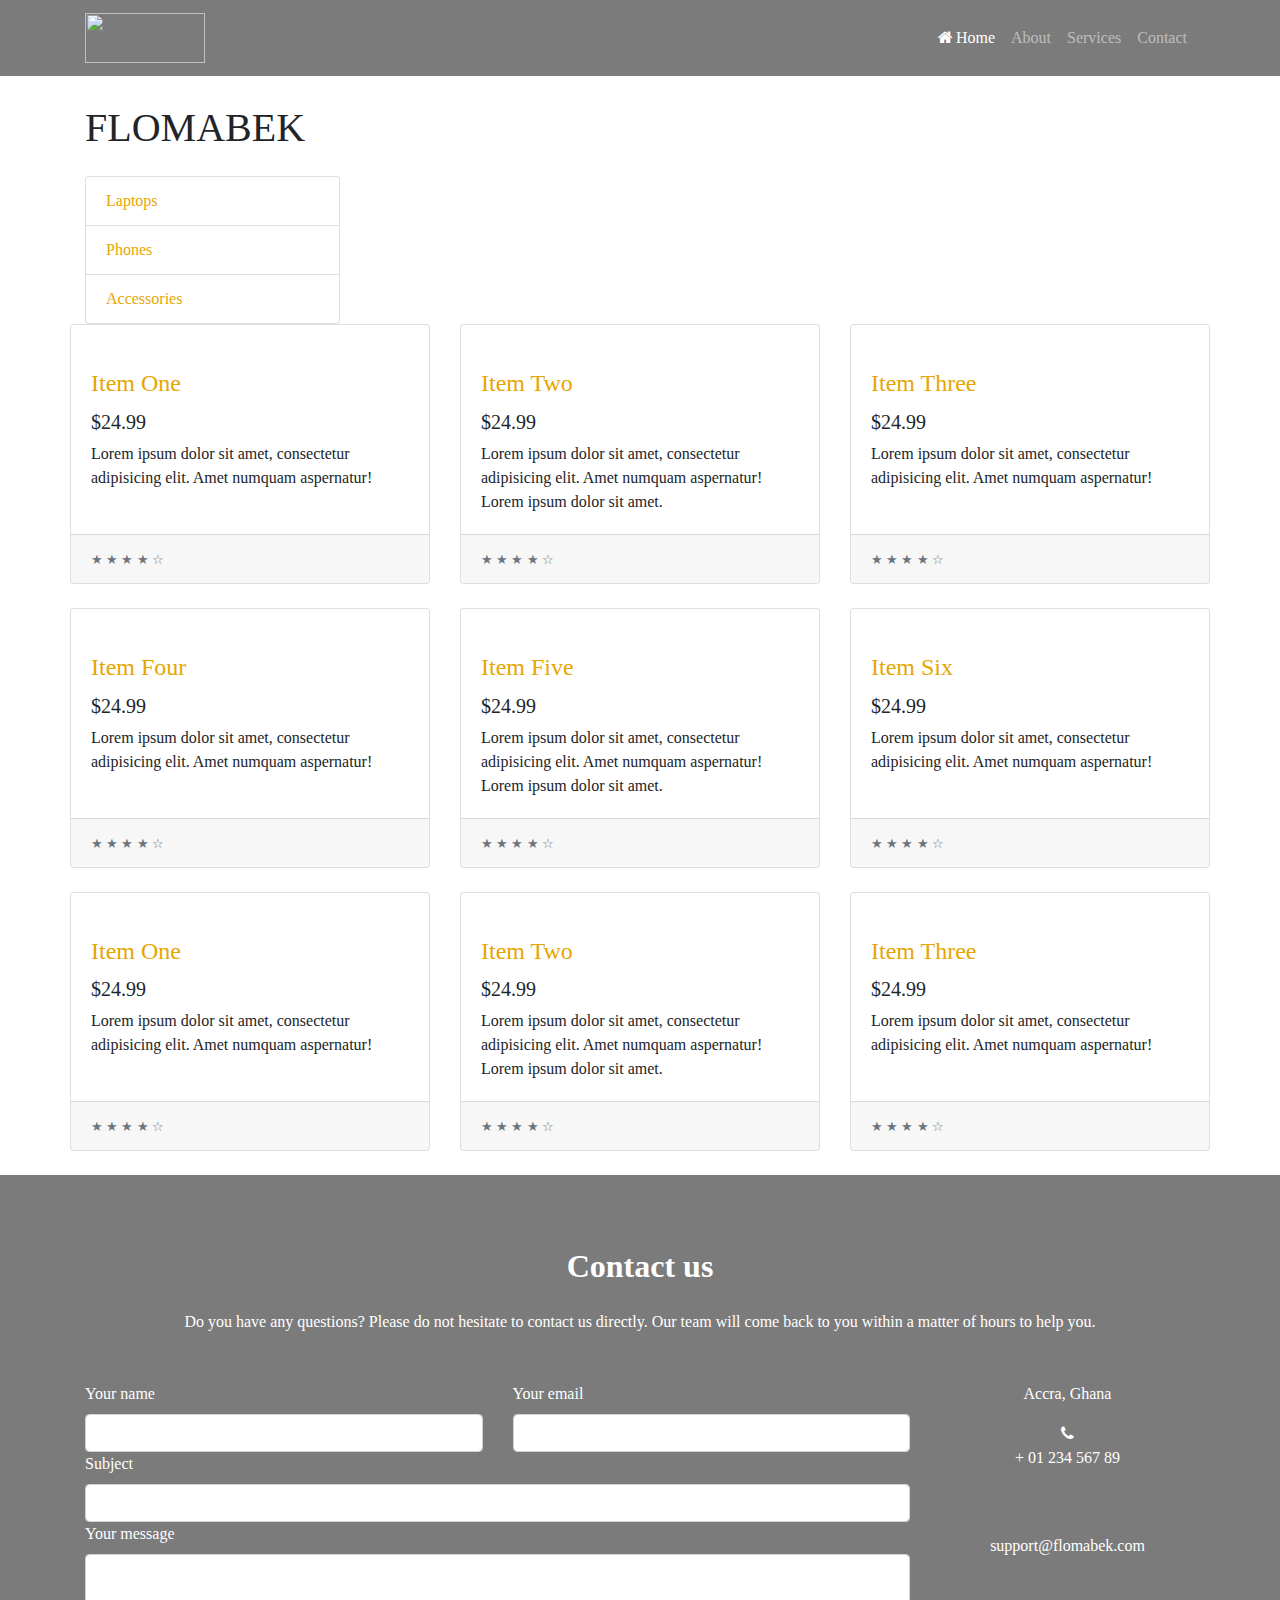
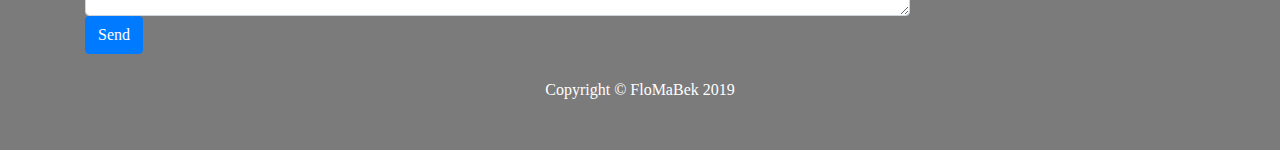
==== accessories.html @ 178f118e "almost done yayyy!" ====
<!DOCTYPE html>
<html lang="en">

<head>

  <meta charset="utf-8">
  <meta name="viewport" content="width=device-width, initial-scale=1, shrink-to-fit=no">
  <meta name="description" content="">
  <meta name="author" content="">

  <title>Shop Homepage - FloMaBek</title>
  <link href="icon.png" rel="icon">

  <!-- Bootstrap core CSS -->
  <link href="vendor/bootstrap/css/bootstrap.min.css" rel="stylesheet">

  <!-- Custom styles for this template -->
  <link href="css/shop-homepage.css" rel="stylesheet">

  <link rel="stylesheet" href="https://cdnjs.cloudflare.com/ajax/libs/font-awesome/4.7.0/css/font-awesome.min.css">s

</head>

<body>

  <!-- Navigation -->
  <nav class="navbar navbar-expand-lg navbar-dark bg-custom fixed-top">
    <div class="container">
      <a class="navbar-brand js-scroll-trigger" href="#page-top"><img src="icon.png" style="height: 50px; width: 120px;"></a>
       

      <button class="navbar-toggler" type="button" data-toggle="collapse" data-target="#navbarResponsive" aria-controls="navbarResponsive" aria-expanded="false" aria-label="Toggle navigation">
        <span class="navbar-toggler-icon"></span>
      </button>
      <div class="collapse navbar-collapse" id="navbarResponsive">
        <ul class="navbar-nav ml-auto">
          <li class="nav-item active">
            <a class="nav-link" href="index.html"><i class="fa fa-fw fa-home"></i>Home
              <span class="sr-only">(current)</span>
            </a>
          </li>
          <li class="nav-item">
            <a class="nav-link" href="#">About</a>
          </li>
          <li class="nav-item">
            <a class="nav-link" href="#">Services</a>
          </li>
          <li class="nav-item">
            <a class="nav-link" href="#">Contact</a>
          </li>
        </ul>
      </div>
    </div>
  </nav>

  <!-- Page Content -->
  <div class="container">

    <div class="row">

      <div class="col-lg-3">

        <h1 class="my-4"> FLOMABEK</h1>
        <div class="list-group">
          <a href="laptops.html" class="list-group-item">Laptops</a>
          <a href="phones.html" class="list-group-item">Phones</a>
          <a href="accessories.html" class="list-group-item">Accessories</a>
        </div>

      </div>
      <!-- /.col-lg-3 -->


        <div class="row">

          <div class="col-lg-4 col-md-6 mb-4">
            <div class="card h-100">
              <a href="#"><img class="card-img-top" src="http://placehold.it/700x400" alt=""></a>
              <div class="card-body">
                <h4 class="card-title">
                  <a href="#">Item One</a>
                </h4>
                <h5>$24.99</h5>
                <p class="card-text">Lorem ipsum dolor sit amet, consectetur adipisicing elit. Amet numquam aspernatur!</p>
              </div>
              <div class="card-footer">
                <small class="text-muted">&#9733; &#9733; &#9733; &#9733; &#9734;</small>
              </div>
            </div>
          </div>

          <div class="col-lg-4 col-md-6 mb-4">
            <div class="card h-100">
              <a href="#"><img class="card-img-top" src="http://placehold.it/700x400" alt=""></a>
              <div class="card-body">
                <h4 class="card-title">
                  <a href="#">Item Two</a>
                </h4>
                <h5>$24.99</h5>
                <p class="card-text">Lorem ipsum dolor sit amet, consectetur adipisicing elit. Amet numquam aspernatur! Lorem ipsum dolor sit amet.</p>
              </div>
              <div class="card-footer">
                <small class="text-muted">&#9733; &#9733; &#9733; &#9733; &#9734;</small>
              </div>
            </div>
          </div>

          <div class="col-lg-4 col-md-6 mb-4">
            <div class="card h-100">
              <a href="#"><img class="card-img-top" src="http://placehold.it/700x400" alt=""></a>
              <div class="card-body">
                <h4 class="card-title">
                  <a href="#">Item Three</a>
                </h4>
                <h5>$24.99</h5>
                <p class="card-text">Lorem ipsum dolor sit amet, consectetur adipisicing elit. Amet numquam aspernatur!</p>
              </div>
              <div class="card-footer">
                <small class="text-muted">&#9733; &#9733; &#9733; &#9733; &#9734;</small>
              </div>
            </div>
          </div>

          <div class="col-lg-4 col-md-6 mb-4">
            <div class="card h-100">
              <a href="#"><img class="card-img-top" src="http://placehold.it/700x400" alt=""></a>
              <div class="card-body">
                <h4 class="card-title">
                  <a href="#">Item Four</a>
                </h4>
                <h5>$24.99</h5>
                <p class="card-text">Lorem ipsum dolor sit amet, consectetur adipisicing elit. Amet numquam aspernatur!</p>
              </div>
              <div class="card-footer">
                <small class="text-muted">&#9733; &#9733; &#9733; &#9733; &#9734;</small>
              </div>
            </div>
          </div>

          <div class="col-lg-4 col-md-6 mb-4">
            <div class="card h-100">
              <a href="#"><img class="card-img-top" src="http://placehold.it/700x400" alt=""></a>
              <div class="card-body">
                <h4 class="card-title">
                  <a href="#">Item Five</a>
                </h4>
                <h5>$24.99</h5>
                <p class="card-text">Lorem ipsum dolor sit amet, consectetur adipisicing elit. Amet numquam aspernatur! Lorem ipsum dolor sit amet.</p>
              </div>
              <div class="card-footer">
                <small class="text-muted">&#9733; &#9733; &#9733; &#9733; &#9734;</small>
              </div>
            </div>
          </div>

          <div class="col-lg-4 col-md-6 mb-4">
            <div class="card h-100">
              <a href="#"><img class="card-img-top" src="http://placehold.it/700x400" alt=""></a>
              <div class="card-body">
                <h4 class="card-title">
                  <a href="#">Item Six</a>
                </h4>
                <h5>$24.99</h5>
                <p class="card-text">Lorem ipsum dolor sit amet, consectetur adipisicing elit. Amet numquam aspernatur!</p>
              </div>
              <div class="card-footer">
                <small class="text-muted">&#9733; &#9733; &#9733; &#9733; &#9734;</small>
              </div>
            </div>
          </div>

          <div class="col-lg-4 col-md-6 mb-4">
            <div class="card h-100">
              <a href="#"><img class="card-img-top" src="http://placehold.it/700x400" alt=""></a>
              <div class="card-body">
                <h4 class="card-title">
                  <a href="#">Item One</a>
                </h4>
                <h5>$24.99</h5>
                <p class="card-text">Lorem ipsum dolor sit amet, consectetur adipisicing elit. Amet numquam aspernatur!</p>
              </div>
              <div class="card-footer">
                <small class="text-muted">&#9733; &#9733; &#9733; &#9733; &#9734;</small>
              </div>
            </div>
          </div>

          <div class="col-lg-4 col-md-6 mb-4">
            <div class="card h-100">
              <a href="#"><img class="card-img-top" src="http://placehold.it/700x400" alt=""></a>
              <div class="card-body">
                <h4 class="card-title">
                  <a href="#">Item Two</a>
                </h4>
                <h5>$24.99</h5>
                <p class="card-text">Lorem ipsum dolor sit amet, consectetur adipisicing elit. Amet numquam aspernatur! Lorem ipsum dolor sit amet.</p>
              </div>
              <div class="card-footer">
                <small class="text-muted">&#9733; &#9733; &#9733; &#9733; &#9734;</small>
              </div>
            </div>
          </div>

          <div class="col-lg-4 col-md-6 mb-4">
            <div class="card h-100">
              <a href="#"><img class="card-img-top" src="http://placehold.it/700x400" alt=""></a>
              <div class="card-body">
                <h4 class="card-title">
                  <a href="#">Item Three</a>
                </h4>
                <h5>$24.99</h5>
                <p class="card-text">Lorem ipsum dolor sit amet, consectetur adipisicing elit. Amet numquam aspernatur!</p>
              </div>
              <div class="card-footer">
                <small class="text-muted">&#9733; &#9733; &#9733; &#9733; &#9734;</small>
              </div>
            </div>
          </div>


        </div>
        <!-- /.row -->

      </div>
      <!-- /.col-lg-9 -->

    </div>
    <!-- /.row -->

  </div>
  <!-- /.container -->

  <!-- Footer -->
  <footer class="py-5 bg-custom">
    <div class="container">
      <!--Section: Contact v.2-->
      <section class="mb-4" style="color: #FFFFFF">

          <!--Section heading-->
          <h2 class="h1-responsive font-weight-bold text-center my-4">Contact us</h2>
          <!--Section description-->
          <p class="text-center w-responsive mx-auto mb-5">Do you have any questions? Please do not hesitate to contact us directly. Our team will come back to you within a matter of hours to help you.</p>

          <div class="row">

              <!--Grid column-->
              <div class="col-md-9 mb-md-0 mb-5">
                  <form id="contact-form" name="contact-form" action="mail.php" method="POST">

                      <!--Grid row-->
                      <div class="row">

                          <!--Grid column-->
                          <div class="col-md-6">
                              <div class="md-form mb-0">
                                  <label for="name" class="">Your name</label>
                                  <input type="text" id="name" name="name" class="form-control">
                              </div>
                          </div>
                          <!--Grid column-->

                          <!--Grid column-->
                          <div class="col-md-6">
                              <div class="md-form mb-0">
                                  <label for="email" class="">Your email</label>
                                  <input type="text" id="email" name="email" class="form-control">
                              </div>
                          </div>
                          <!--Grid column-->

                      </div>
                      <!--Grid row-->

                      <!--Grid row-->
                      <div class="row">
                          <div class="col-md-12">
                              <div class="md-form mb-0">
                                  <label for="subject" class="">Subject</label>
                                  <input type="text" id="subject" name="subject" class="form-control">
                                  
                              </div>
                          </div>
                      </div>
                      <!--Grid row-->

                      <!--Grid row-->
                      <div class="row">

                          <!--Grid column-->
                          <div class="col-md-12">

                              <div class="md-form">
                                  <label for="message">Your message</label>
                                  <textarea type="text" id="message" name="message" rows="2" class="form-control md-textarea"></textarea>                                 
                              </div>

                          </div>
                      </div>
                      <!--Grid row-->

                  </form>

                  <div class="text-center text-md-left">
                      <a class="btn btn-primary" onclick="document.getElementById('contact-form').submit();">Send</a>
                  </div>
                  <div class="status"></div>
              </div>
              <!--Grid column-->

              <!--Grid column-->
              <div class="col-md-3 text-center">
                  <ul class="list-unstyled mb-0">
                      <li><i class="fas fa-map-marker-alt fa-2x"></i>
                          <p>Accra, Ghana</p>
                      </li>

                      <li><i class= "fa fa-phone"></i>
                          <p>+ 01 234 567 89</p>
                      </li>

                      <li><i class="fas fa-envelope mt-4 fa-2x"></i>
                          <p>support@flomabek.com</p>
                      </li>
                  </ul>
              </div>
              <!--Grid column-->

          </div>

      </section>
<!--Section: Contact v.2-->
      <p class="m-0 text-center text-white">Copyright &copy; FloMaBek 2019</p>
    </div>
    <!-- /.container -->
  </footer>

  <!-- Bootstrap core JavaScript -->
  <script src="vendor/jquery/jquery.min.js"></script>
  <script src="vendor/bootstrap/js/bootstrap.bundle.min.js"></script>

</body>

</html>
---- css/shop-homepage.css ----
/*!
 * Start Bootstrap - Shop Homepage (https://startbootstrap.com/template-overviews/shop-homepage)
 * Copyright 2013-2019 Start Bootstrap
 * Licensed under MIT (https://github.com/BlackrockDigital/startbootstrap-shop-homepage/blob/master/LICENSE)
 */
body {
  padding-top: 56px;
}


/*change the font style of the body*/
body {
	font-family: 'Architects Daughter';
}

/*change the colour of the navigation bar*/
nav {
background-color: #7B7B7B;
}

/*change the carousel sixe and colour*/
.carousel-control-prev-icon, .carousel-control-next-icon {
    display: inline-block;
    width: 40px;
    height: 40px;
    background-color: #7B7B7B;
}


/*change the colour of the footer*/
footer{
	background-color: #7B7B7B
}


.lr_label {

background-color:#E6A600
}

.carousel-caption {
	color: #E6A600
}

a {
  color: #E6A600;
}
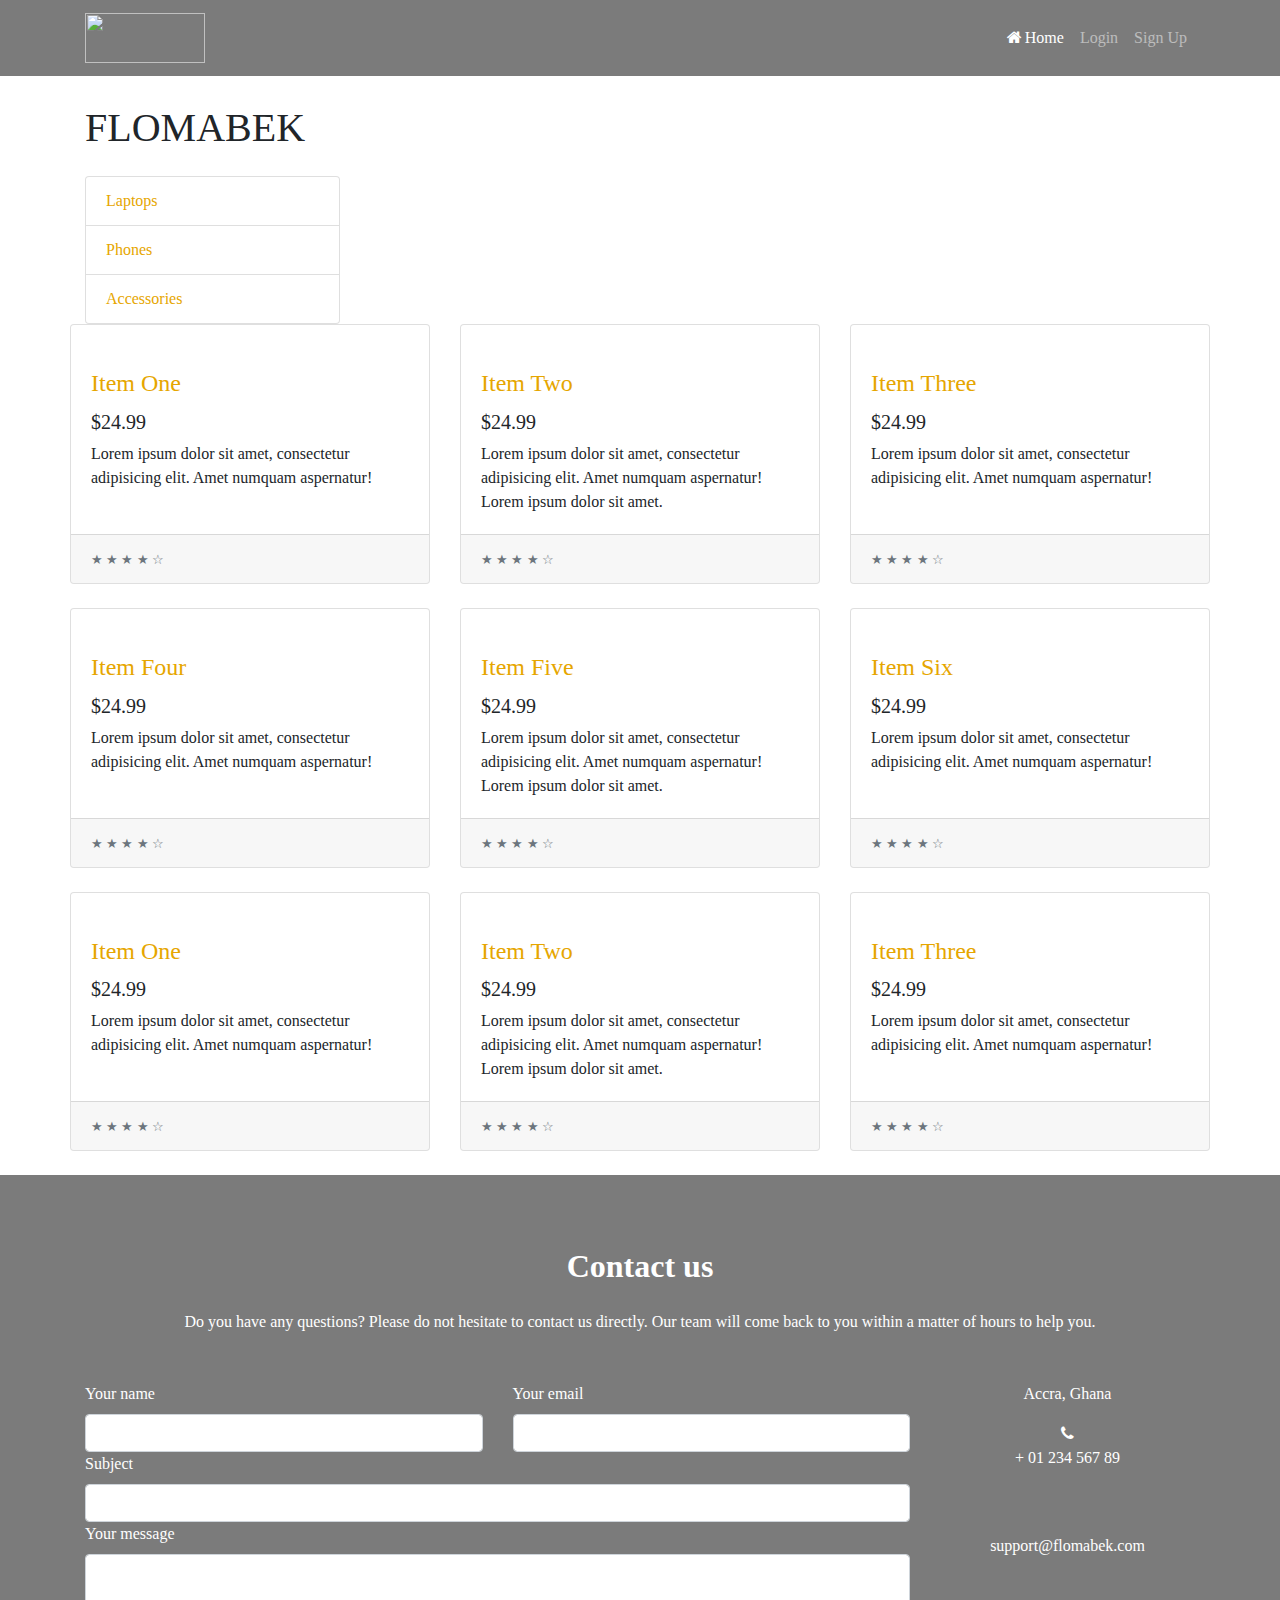
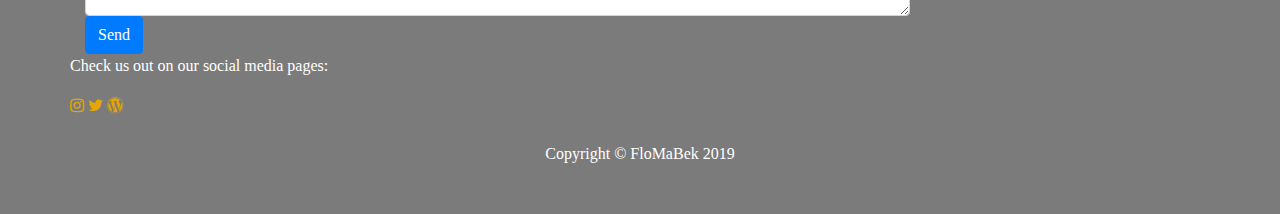
==== commit 140c37be: "." ====
--- a/accessories.html
+++ b/accessories.html
@@ -16,7 +16,7 @@
 
   <!-- Custom styles for this template -->
   <link href="css/shop-homepage.css" rel="stylesheet">
-
+  <script src="https://kit.fontawesome.com/a076d05399.js"></script>
   <link rel="stylesheet" href="https://cdnjs.cloudflare.com/ajax/libs/font-awesome/4.7.0/css/font-awesome.min.css">s
 
 </head>
@@ -40,13 +40,10 @@
             </a>
           </li>
           <li class="nav-item">
-            <a class="nav-link" href="#">About</a>
+            <a class="nav-link" href="login.html">Login</a>
           </li>
           <li class="nav-item">
-            <a class="nav-link" href="#">Services</a>
-          </li>
-          <li class="nav-item">
-            <a class="nav-link" href="#">Contact</a>
+            <a class="nav-link" href="sign_up.html">Sign Up</a>
           </li>
         </ul>
       </div>
@@ -270,6 +267,8 @@
 
                       </div>
                       <!--Grid row-->
+
+
 
                       <!--Grid row-->
                       <div class="row">
@@ -307,6 +306,10 @@
               </div>
               <!--Grid column-->
 
+
+
+
+
               <!--Grid column-->
               <div class="col-md-3 text-center">
                   <ul class="list-unstyled mb-0">
@@ -324,8 +327,15 @@
                   </ul>
               </div>
               <!--Grid column-->
-
-          </div>
+              <div>
+
+                <p style="color: #FFFFFF">Check us out on our social media pages:</p>
+                 <a href="https://www.instagram.com/flomabek/" class="fa fa-instagram"></a>
+                 <a href="https://twitter.com/flomabek1" class="fa fa-twitter"></a>
+                 <a href="https://webtech740744964.wordpress.com/" class="fa fa-wordpress"></a>
+              </div>
+          </div>
+        
 
       </section>
 <!--Section: Contact v.2-->
@@ -335,7 +345,7 @@
   </footer>
 
   <!-- Bootstrap core JavaScript -->
-  <script src="vendor/jquery/jquery.min.js"></script>
+  <script src="vendor/jquery/jquery.min.js"></script> 
   <script src="vendor/bootstrap/js/bootstrap.bundle.min.js"></script>
 
 </body>
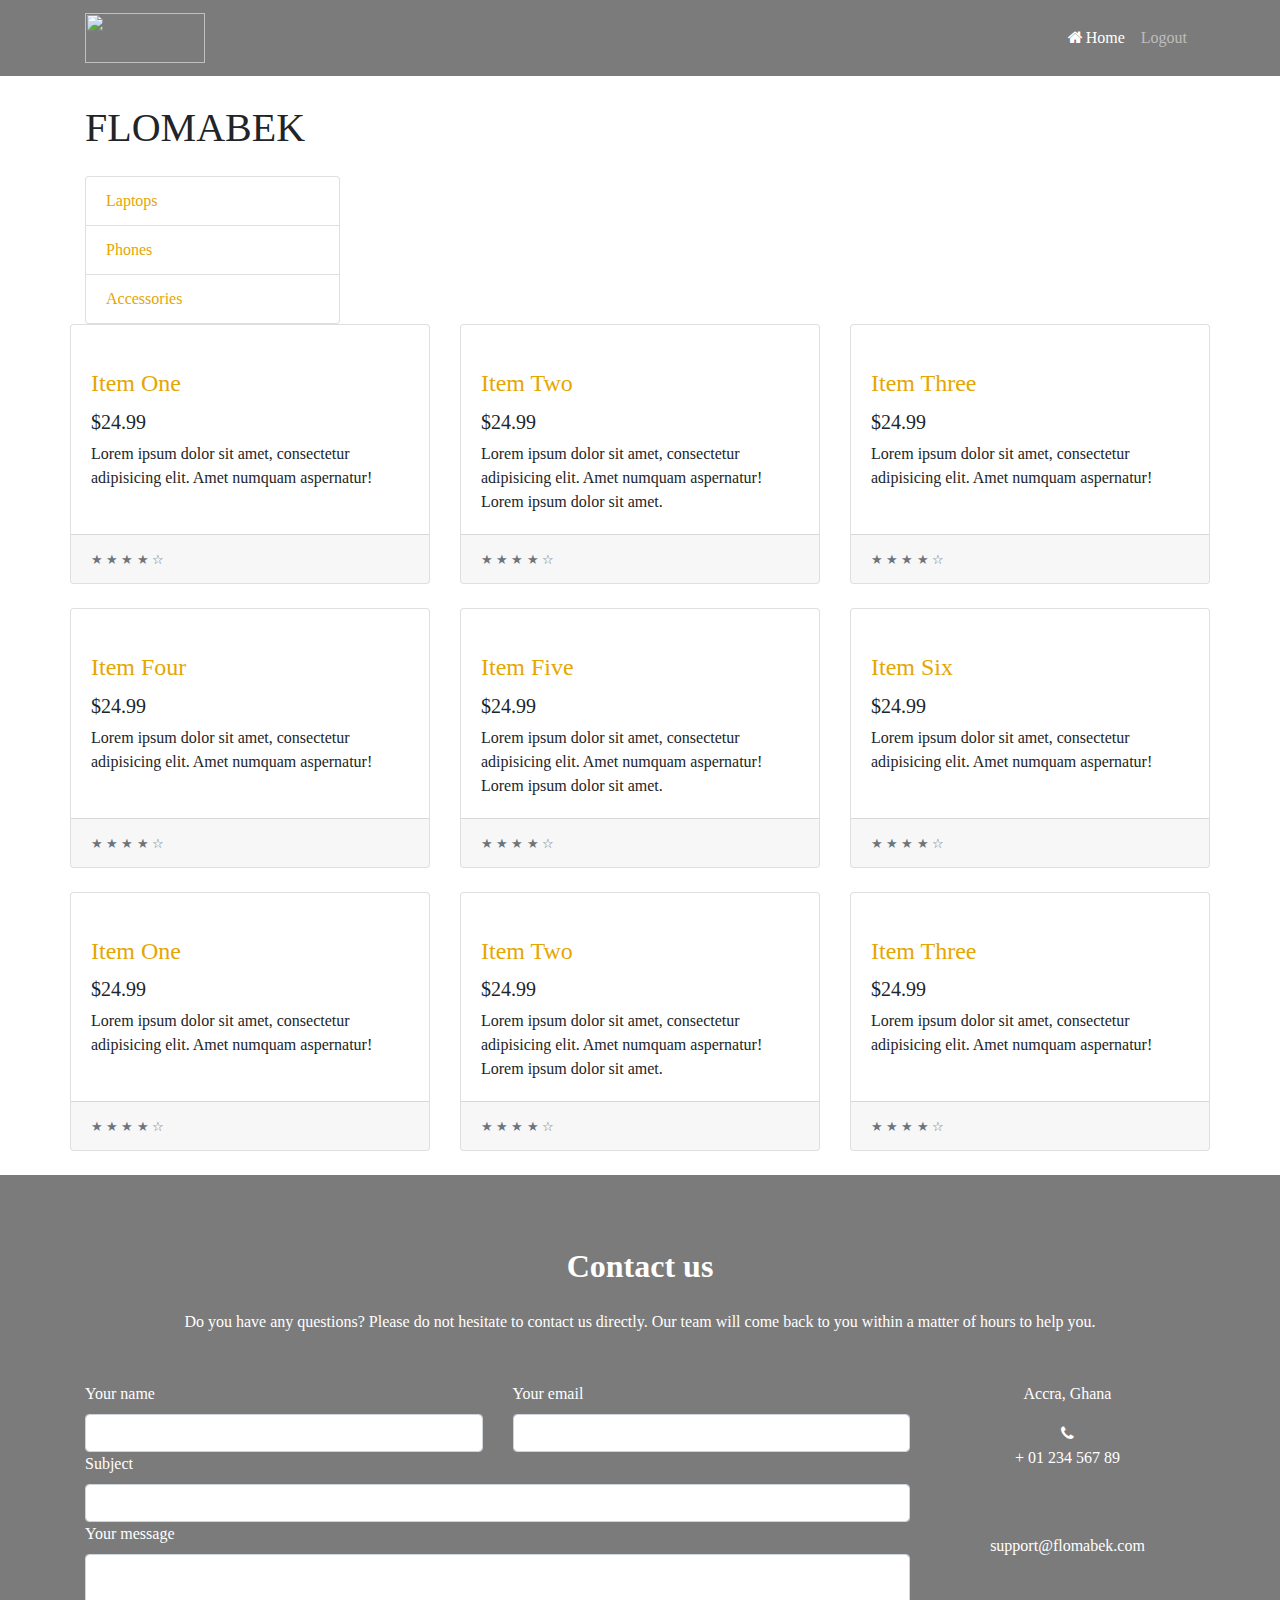
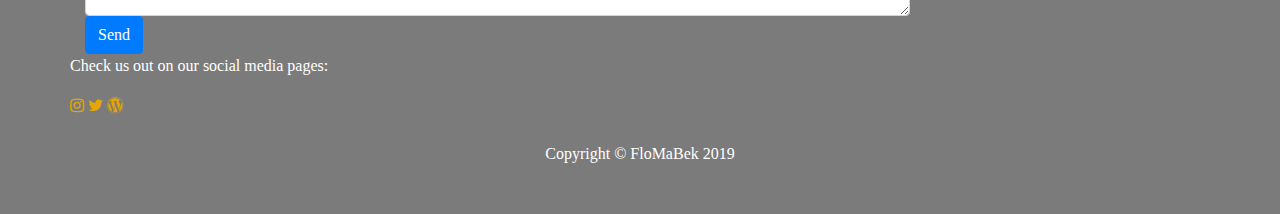
==== commit 9edb763a: "." ====
--- a/accessories.html
+++ b/accessories.html
@@ -40,10 +40,7 @@
             </a>
           </li>
           <li class="nav-item">
-            <a class="nav-link" href="login.html">Login</a>
-          </li>
-          <li class="nav-item">
-            <a class="nav-link" href="sign_up.html">Sign Up</a>
+            <a class="nav-link" href="index.html">Logout</a>
           </li>
         </ul>
       </div>
@@ -335,7 +332,7 @@
                  <a href="https://webtech740744964.wordpress.com/" class="fa fa-wordpress"></a>
               </div>
           </div>
-        
+
 
       </section>
 <!--Section: Contact v.2-->
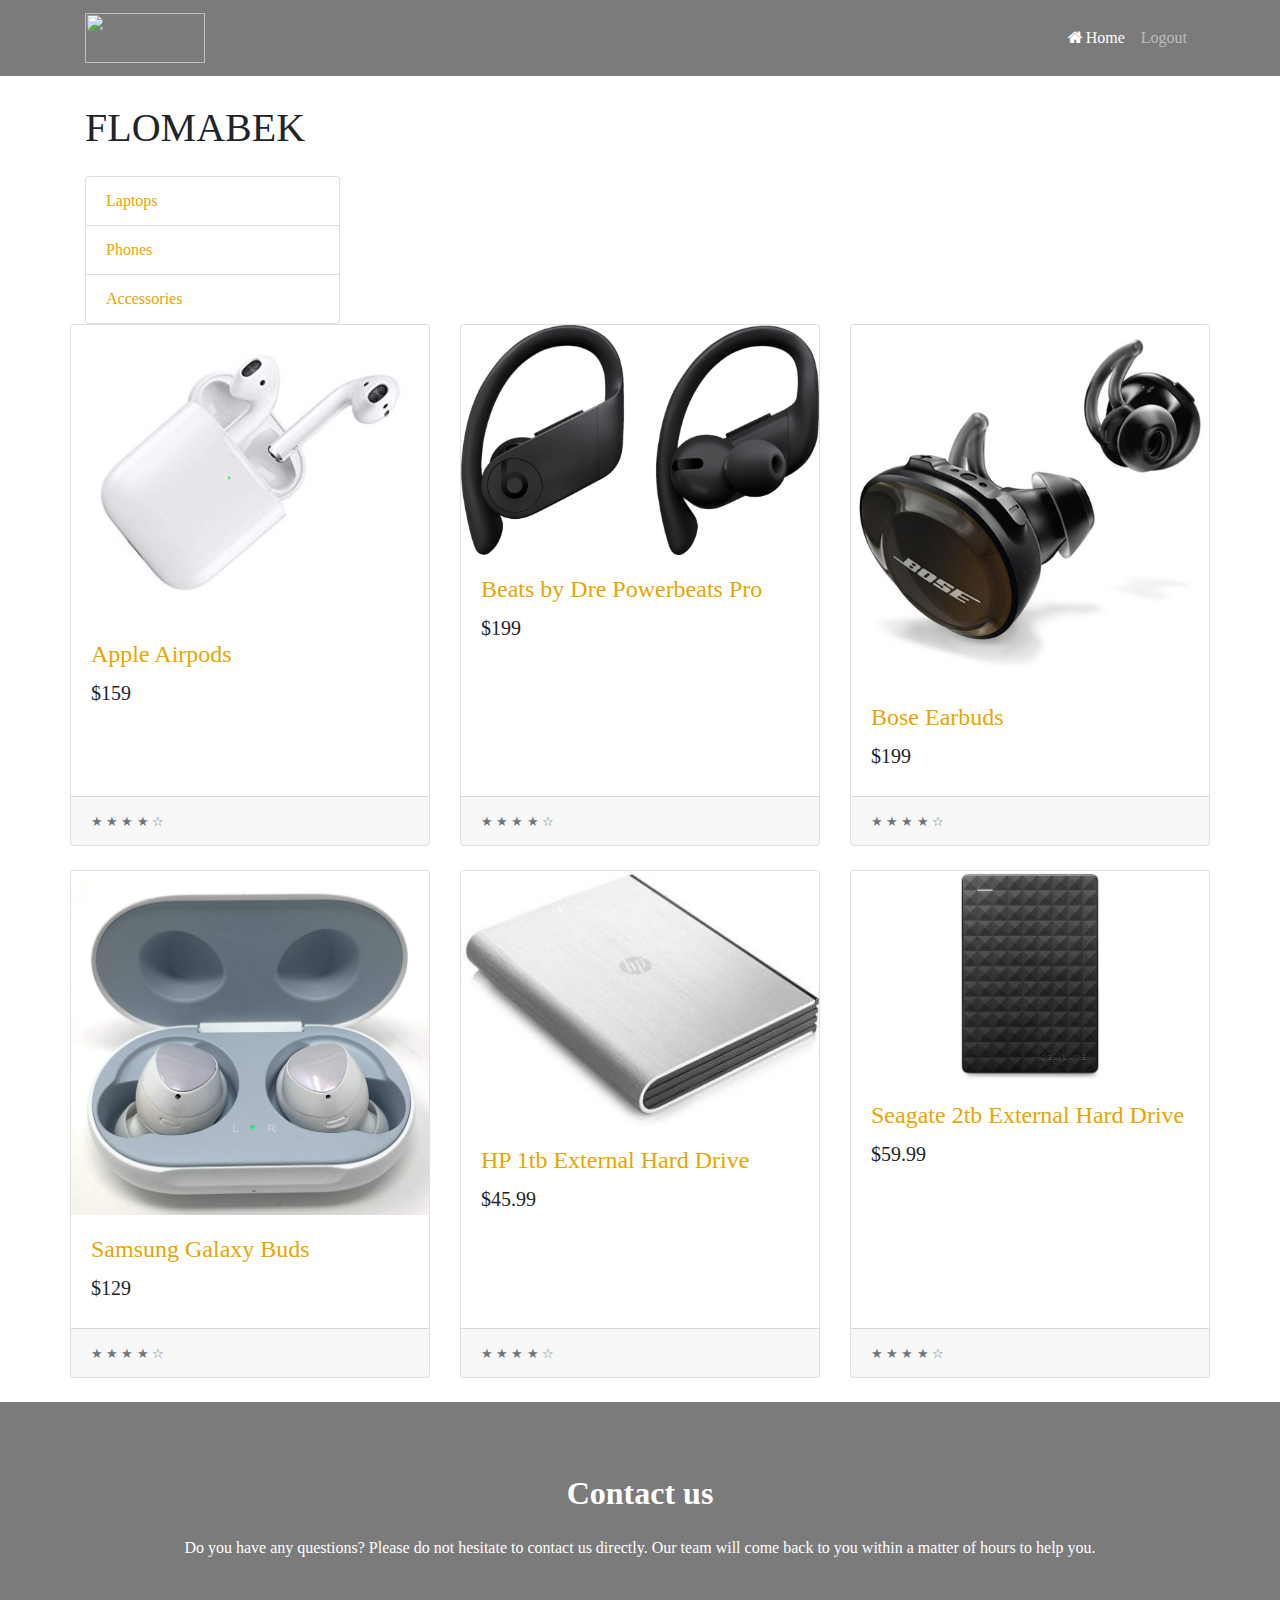
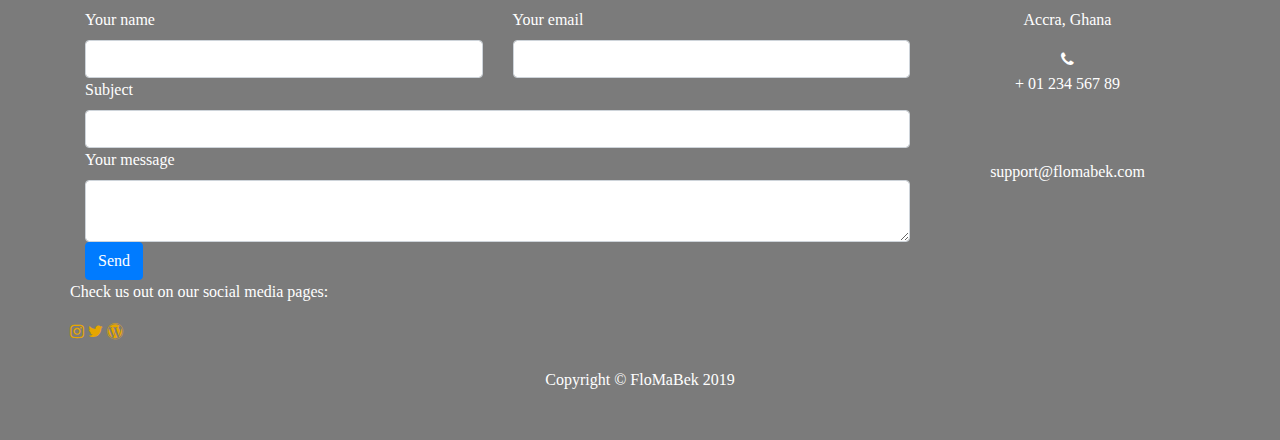
==== commit 0cf6729e: "Update accessories.html" ====
--- a/accessories.html
+++ b/accessories.html
@@ -69,147 +69,101 @@
 
           <div class="col-lg-4 col-md-6 mb-4">
             <div class="card h-100">
-              <a href="#"><img class="card-img-top" src="http://placehold.it/700x400" alt=""></a>
-              <div class="card-body">
-                <h4 class="card-title">
-                  <a href="#">Item One</a>
-                </h4>
-                <h5>$24.99</h5>
-                <p class="card-text">Lorem ipsum dolor sit amet, consectetur adipisicing elit. Amet numquam aspernatur!</p>
-              </div>
-              <div class="card-footer">
-                <small class="text-muted">&#9733; &#9733; &#9733; &#9733; &#9734;</small>
-              </div>
-            </div>
-          </div>
-
-          <div class="col-lg-4 col-md-6 mb-4">
-            <div class="card h-100">
-              <a href="#"><img class="card-img-top" src="http://placehold.it/700x400" alt=""></a>
-              <div class="card-body">
-                <h4 class="card-title">
-                  <a href="#">Item Two</a>
-                </h4>
-                <h5>$24.99</h5>
-                <p class="card-text">Lorem ipsum dolor sit amet, consectetur adipisicing elit. Amet numquam aspernatur! Lorem ipsum dolor sit amet.</p>
-              </div>
-              <div class="card-footer">
-                <small class="text-muted">&#9733; &#9733; &#9733; &#9733; &#9734;</small>
-              </div>
-            </div>
-          </div>
-
-          <div class="col-lg-4 col-md-6 mb-4">
-            <div class="card h-100">
-              <a href="#"><img class="card-img-top" src="http://placehold.it/700x400" alt=""></a>
-              <div class="card-body">
-                <h4 class="card-title">
-                  <a href="#">Item Three</a>
-                </h4>
-                <h5>$24.99</h5>
-                <p class="card-text">Lorem ipsum dolor sit amet, consectetur adipisicing elit. Amet numquam aspernatur!</p>
-              </div>
-              <div class="card-footer">
-                <small class="text-muted">&#9733; &#9733; &#9733; &#9733; &#9734;</small>
-              </div>
-            </div>
-          </div>
-
-          <div class="col-lg-4 col-md-6 mb-4">
-            <div class="card h-100">
-              <a href="#"><img class="card-img-top" src="http://placehold.it/700x400" alt=""></a>
-              <div class="card-body">
-                <h4 class="card-title">
-                  <a href="#">Item Four</a>
-                </h4>
-                <h5>$24.99</h5>
-                <p class="card-text">Lorem ipsum dolor sit amet, consectetur adipisicing elit. Amet numquam aspernatur!</p>
-              </div>
-              <div class="card-footer">
-                <small class="text-muted">&#9733; &#9733; &#9733; &#9733; &#9734;</small>
-              </div>
-            </div>
-          </div>
-
-          <div class="col-lg-4 col-md-6 mb-4">
-            <div class="card h-100">
-              <a href="#"><img class="card-img-top" src="http://placehold.it/700x400" alt=""></a>
-              <div class="card-body">
-                <h4 class="card-title">
-                  <a href="#">Item Five</a>
-                </h4>
-                <h5>$24.99</h5>
-                <p class="card-text">Lorem ipsum dolor sit amet, consectetur adipisicing elit. Amet numquam aspernatur! Lorem ipsum dolor sit amet.</p>
-              </div>
-              <div class="card-footer">
-                <small class="text-muted">&#9733; &#9733; &#9733; &#9733; &#9734;</small>
-              </div>
-            </div>
-          </div>
-
-          <div class="col-lg-4 col-md-6 mb-4">
-            <div class="card h-100">
-              <a href="#"><img class="card-img-top" src="http://placehold.it/700x400" alt=""></a>
-              <div class="card-body">
-                <h4 class="card-title">
-                  <a href="#">Item Six</a>
-                </h4>
-                <h5>$24.99</h5>
-                <p class="card-text">Lorem ipsum dolor sit amet, consectetur adipisicing elit. Amet numquam aspernatur!</p>
-              </div>
-              <div class="card-footer">
-                <small class="text-muted">&#9733; &#9733; &#9733; &#9733; &#9734;</small>
-              </div>
-            </div>
-          </div>
-
-          <div class="col-lg-4 col-md-6 mb-4">
-            <div class="card h-100">
-              <a href="#"><img class="card-img-top" src="http://placehold.it/700x400" alt=""></a>
-              <div class="card-body">
-                <h4 class="card-title">
-                  <a href="#">Item One</a>
-                </h4>
-                <h5>$24.99</h5>
-                <p class="card-text">Lorem ipsum dolor sit amet, consectetur adipisicing elit. Amet numquam aspernatur!</p>
-              </div>
-              <div class="card-footer">
-                <small class="text-muted">&#9733; &#9733; &#9733; &#9733; &#9734;</small>
-              </div>
-            </div>
-          </div>
-
-          <div class="col-lg-4 col-md-6 mb-4">
-            <div class="card h-100">
-              <a href="#"><img class="card-img-top" src="http://placehold.it/700x400" alt=""></a>
-              <div class="card-body">
-                <h4 class="card-title">
-                  <a href="#">Item Two</a>
-                </h4>
-                <h5>$24.99</h5>
-                <p class="card-text">Lorem ipsum dolor sit amet, consectetur adipisicing elit. Amet numquam aspernatur! Lorem ipsum dolor sit amet.</p>
-              </div>
-              <div class="card-footer">
-                <small class="text-muted">&#9733; &#9733; &#9733; &#9733; &#9734;</small>
-              </div>
-            </div>
-          </div>
-
-          <div class="col-lg-4 col-md-6 mb-4">
-            <div class="card h-100">
-              <a href="#"><img class="card-img-top" src="http://placehold.it/700x400" alt=""></a>
-              <div class="card-body">
-                <h4 class="card-title">
-                  <a href="#">Item Three</a>
-                </h4>
-                <h5>$24.99</h5>
-                <p class="card-text">Lorem ipsum dolor sit amet, consectetur adipisicing elit. Amet numquam aspernatur!</p>
-              </div>
-              <div class="card-footer">
-                <small class="text-muted">&#9733; &#9733; &#9733; &#9733; &#9734;</small>
-              </div>
-            </div>
-          </div>
+              <a href="#"><img class="card-img-top" src="accessories_img/airpods.jpg" alt=""></a>
+              <div class="card-body">
+                <h4 class="card-title">
+                  <a href="#">Apple Airpods</a>
+                </h4>
+                <h5>$159</h5>
+                <p class="card-text"></p>
+              </div>
+              <div class="card-footer">
+                <small class="text-muted">&#9733; &#9733; &#9733; &#9733; &#9734;</small>
+              </div>
+            </div>
+          </div>
+
+          <div class="col-lg-4 col-md-6 mb-4">
+            <div class="card h-100">
+              <a href="#"><img class="card-img-top" src="accessories_img/beats.jpg" alt=""></a>
+              <div class="card-body">
+                <h4 class="card-title">
+                  <a href="#">Beats by Dre Powerbeats Pro</a>
+                </h4>
+                <h5>$199</h5>
+                <p class="card-text"></p>
+              </div>
+              <div class="card-footer">
+                <small class="text-muted">&#9733; &#9733; &#9733; &#9733; &#9734;</small>
+              </div>
+            </div>
+          </div>
+
+          <div class="col-lg-4 col-md-6 mb-4">
+            <div class="card h-100">
+              <a href="#"><img class="card-img-top" src="accessories_img/bose earpods.jpg" alt=""></a>
+              <div class="card-body">
+                <h4 class="card-title">
+                  <a href="#">Bose Earbuds</a>
+                </h4>
+                <h5>$199</h5>
+                <p class="card-text"></p>
+              </div>
+              <div class="card-footer">
+                <small class="text-muted">&#9733; &#9733; &#9733; &#9733; &#9734;</small>
+              </div>
+            </div>
+          </div>
+
+          <div class="col-lg-4 col-md-6 mb-4">
+            <div class="card h-100">
+              <a href="#"><img class="card-img-top" src="accessories_img/galaxy buds.jpg" alt=""></a>
+              <div class="card-body">
+                <h4 class="card-title">
+                  <a href="#">Samsung Galaxy Buds</a>
+                </h4>
+                <h5>$129</h5>
+                <p class="card-text"></p>
+              </div>
+              <div class="card-footer">
+                <small class="text-muted">&#9733; &#9733; &#9733; &#9733; &#9734;</small>
+              </div>
+            </div>
+          </div>
+
+          <div class="col-lg-4 col-md-6 mb-4">
+            <div class="card h-100">
+              <a href="#"><img class="card-img-top" src="accessories_img/hp 1 tb external.jpeg" alt=""></a>
+              <div class="card-body">
+                <h4 class="card-title">
+                  <a href="#">HP 1tb External Hard Drive</a>
+                </h4>
+                <h5>$45.99</h5>
+                <p class="card-text"></p>
+              </div>
+              <div class="card-footer">
+                <small class="text-muted">&#9733; &#9733; &#9733; &#9733; &#9734;</small>
+              </div>
+            </div>
+          </div>
+
+          <div class="col-lg-4 col-md-6 mb-4">
+            <div class="card h-100">
+              <a href="#"><img class="card-img-top" src="accessories_img/seagate 2tb external.jpg" alt=""></a>
+              <div class="card-body">
+                <h4 class="card-title">
+                  <a href="#">Seagate 2tb External Hard Drive</a>
+                </h4>
+                <h5>$59.99</h5>
+                <p class="card-text"></p>
+              </div>
+              <div class="card-footer">
+                <small class="text-muted">&#9733; &#9733; &#9733; &#9733; &#9734;</small>
+              </div>
+            </div>
+          </div>
+
+          
 
 
         </div>
